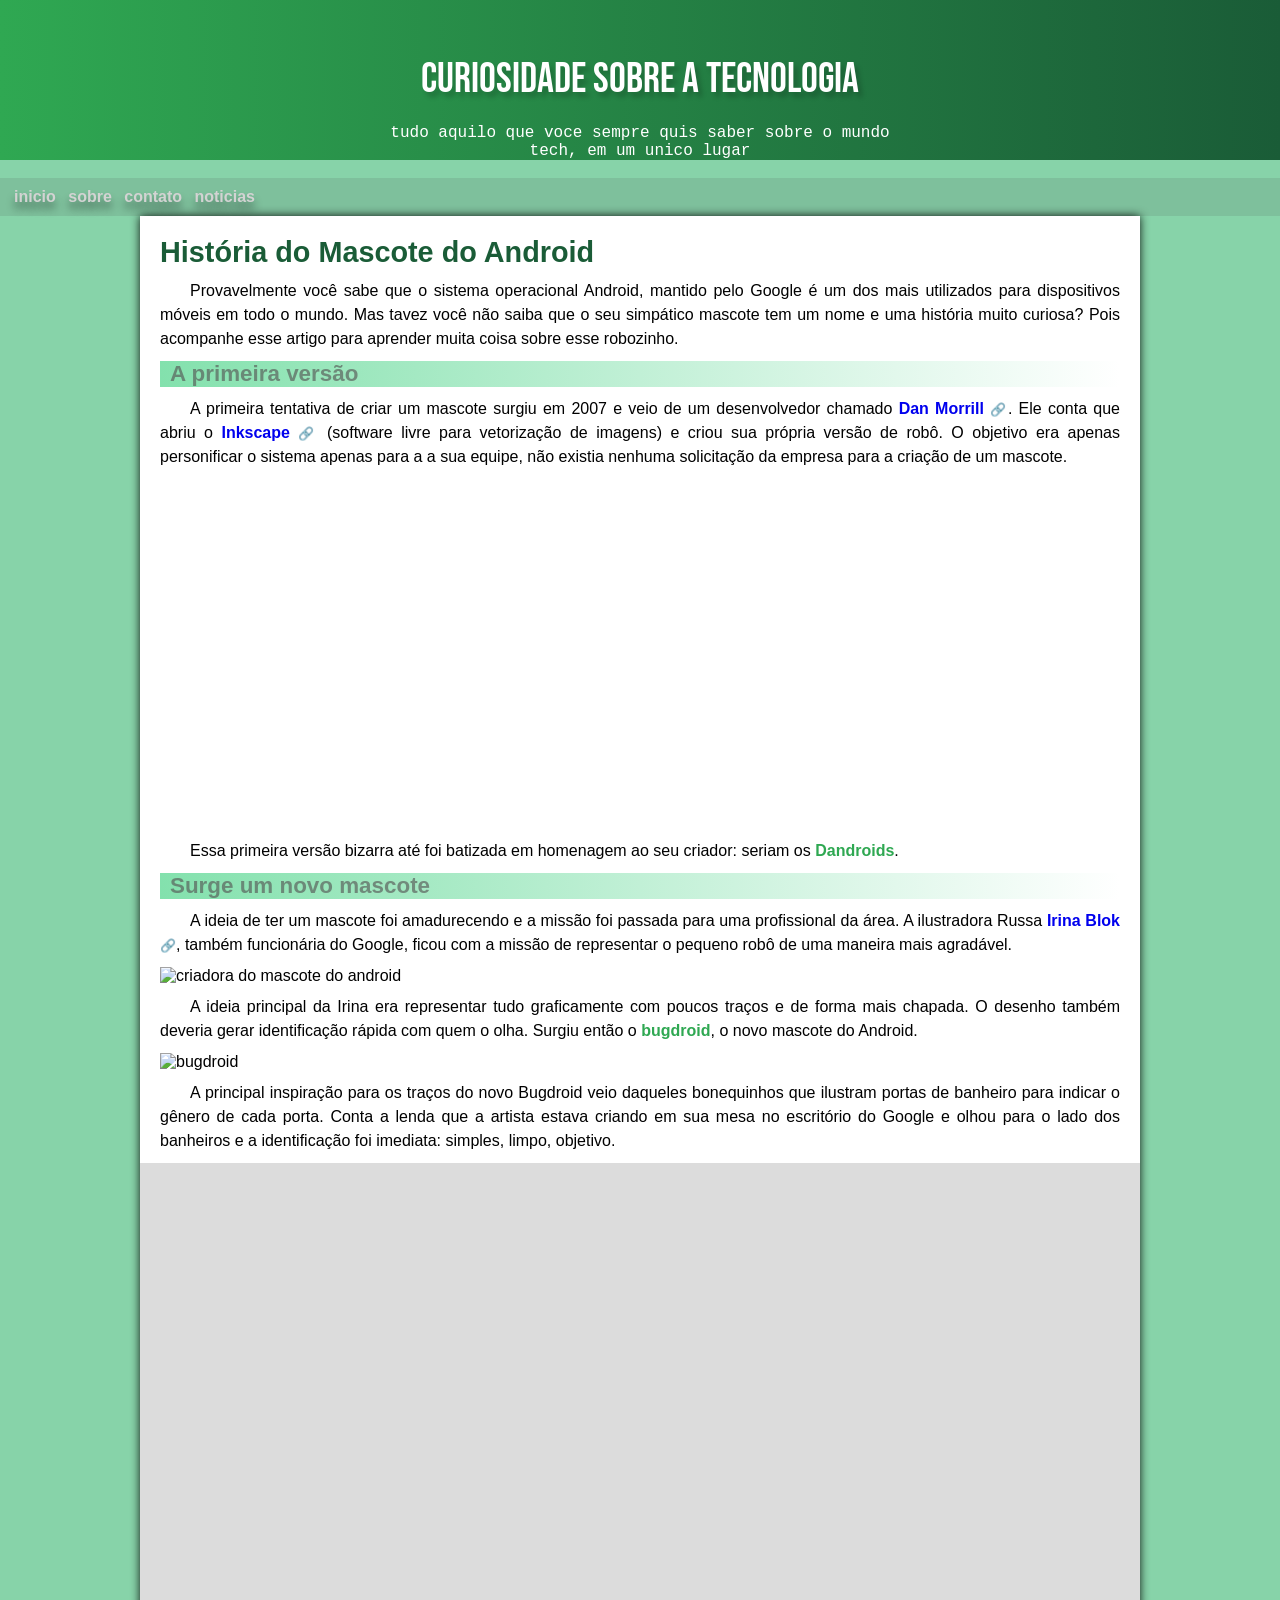
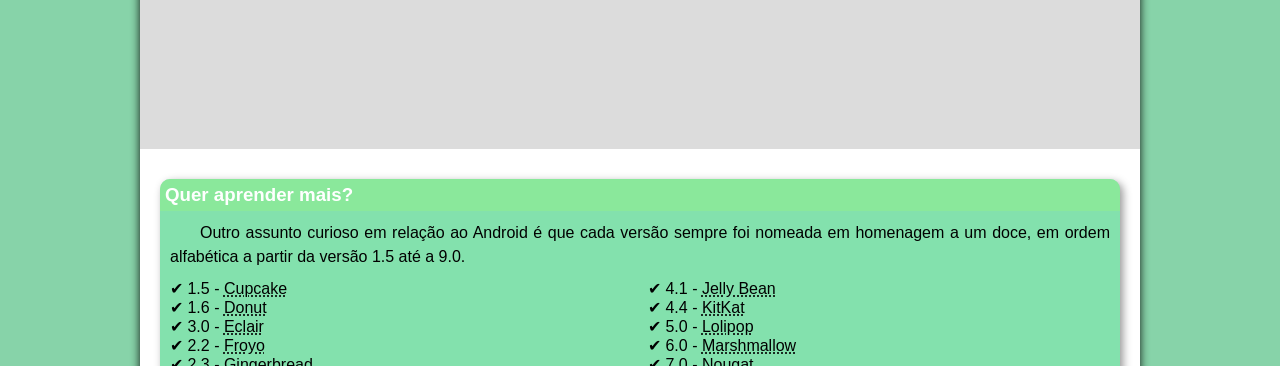
==== index.html @ 70a92522 "." ====
<!DOCTYPE html>
<html lang="pt-br">
<head>
    <meta charset="UTF-8">
    <meta name="viewport" content="width=device-width, initial-scale=1.0"> <link rel="icon" href="modulo 2/imagens/favicon.ico" type="image/x-icon">
    <title>site android</title> <link rel="stylesheet" href="estilo.css">   
</head>
<body>                                                     
    <header style="text-align: center;">
        <h1 style="font-size: 2.6em; text-shadow: 4px 5px 5px rgba(0, 0, 0, 0.20);">curiosidade sobre a tecnologia</h1>
        <p>tudo aquilo que voce sempre quis saber sobre o mundo tech, em um unico lugar</p>
    </header>
    <nav>
        <a href="#">inicio </a>
        <a href="#">sobre </a>
        <a href="#">contato </a>
        <a href="#">noticias </a>
    </nav>
    <main>
    <article>
        <h1>História do Mascote do Android</h1>

        <p>Provavelmente você sabe que o sistema operacional Android, mantido pelo Google é um dos mais utilizados para dispositivos móveis em todo o mundo. Mas tavez você não saiba que o seu simpático mascote tem um nome e uma história muito curiosa? Pois acompanhe esse artigo para aprender muita coisa sobre esse robozinho.</p>

        <h2>A primeira versão</h2>

        <p>A primeira tentativa de criar um mascote surgiu em 2007 e veio de um desenvolvedor chamado <a href="https://s2-techtudo.glbimg.com/mWSyUtK6r25Hnv47BeKc18l8EfA=/0x0:300x292/984x0/smart/filters:strip_icc()/i.s3.glbimg.com/v1/AUTH_08fbf48bc0524877943fe86e43087e7a/internal_photos/bs/2021/h/2/zXVG1rTxWuJZEyhxbCgg/2013-01-04-mascote-do-android-era-assim-no-inicio-do-projeto.jpg" target="_blank" class="externo" >Dan Morrill </a>. Ele conta que abriu o <a href="https://pt.wikipedia.org/wiki/Inkscape" target="_blank" class="externo">Inkscape </a> (software livre para vetorização de imagens) e criou sua própria versão de robô. O objetivo era apenas personificar o sistema apenas para a a sua equipe, não existia nenhuma solicitação da empresa para a criação de um mascote.</p>

        <picture text-align="center">
            <source media="(max-width: 700px)" srcset="./modulo%202/imagens/dan-droids-pq.png">
            <img src="./modulo%202/imagens/dan-droids.png" alt="primeiro mascote do android">
        </picture>

        <p>Essa primeira versão bizarra até foi batizada em homenagem ao seu criador: seriam os <strong>Dandroids</strong>.</p>

        <h2>Surge um novo mascote</h2>

        <p>A ideia de ter um mascote foi amadurecendo e a missão foi passada para uma profissional da área. A ilustradora Russa <a href="https://www.irinablok.com/android" target="_blank" class="externo">Irina Blok</a>, também funcionária do Google, ficou com a missão de representar o pequeno robô de uma maneira mais agradável.</p>

        <picture>
            <source media="(max-width: 800px)" srcset="modulo 2/imagens/irina-blok-pq.jpg">
            <img src="modulo 2/imagens/irina-blok.jpg" alt="criadora do mascote do android">
        </picture>

        
            <p>A ideia principal da Irina era representar tudo graficamente com poucos traços e de forma mais chapada. O desenho também deveria gerar identificação rápida com quem o olha. Surgiu então o <strong>bugdroid</strong>, o novo mascote do Android.</p>
        
        <img id="bugdroid" src="modulo 2/imagens/bugdroid.png" alt="bugdroid">

        <p>A principal inspiração para os traços do novo Bugdroid veio daqueles bonequinhos que ilustram portas de banheiro para indicar o gênero de cada porta. Conta a lenda que a artista estava criando em sua mesa no escritório do Google e olhou para o lado dos banheiros e a identificação foi imediata: simples, limpo, objetivo.</p>

    <div class="video"><iframe width="560" height="315" src="https://www.youtube.com/embed/l2UDgpLz20M?si=2oV9gnAFOCGQVNSa" title="YouTube video player" frameborder="0" allow="accelerometer; autoplay; clipboard-write; encrypted-media; gyroscope; picture-in-picture; web-share" referrerpolicy="strict-origin-when-cross-origin" allowfullscreen></iframe></div>
        </article>
            <aside>
               <h3>Quer aprender mais? </h3>
             
                     <p>Outro assunto curioso em relação ao Android é que cada versão sempre foi nomeada em homenagem a um doce, em ordem alfabética a partir da versão 1.5 até a 9.0.</p>
                    <ul> 
                         <li>1.5 - <abbr title="Bolo de Creme">Cupcake
                         <li>1.6 - <abbr title="Rosca">Donut
                         <li>3.0 - <abbr title="Éclair">Eclair
                         <li>2.2 - <abbr title="Sorvete em Barra">Froyo
                         <li>2.3 - <abbr title="Pão de Gengibre">Gingerbread
                         <li>3.0 - <abbr title="Colmeia">Honeycomb
                         <li>4.0 - <abbr title="Sorvete de Creme">Ice Cream Sandwich
                         <li>4.1 - <abbr title="Jelly Bean">Jelly Bean
                         <li>4.4 - <abbr title="KitKat">KitKat
                         <li>5.0 - <abbr title="Lolipop">Lolipop
                         <li>6.0 - <abbr title="Marshmallow">Marshmallow
                         <li>7.0 - <abbr title="Nougat">Nougat
                         <li>8.0 - <abbr title="Oreo">Oreo
                         <li>9.0 - <abbr title="Torta de Maçã">pie
                    </ul>
             
                     <p>Infelizmente, o Android Q não existiu, pois o Google resolveu pôr fim a essa divertida prática e começou a usar numerações, o que deu origem ao Android 10.</p>
             
                     <p>Acesse aqui o site <a href="https://www.geeksforgeeks.org/android/history-of-android/" target="_blank" class="externo
        ">Android History </a> para conhecer a sequência das versões "adocicadas" e o que cada uma trouxe para o sistema Android.
                     </p>
            </aside>
        
        
            <p>Então é isso! Espero que você tenha gostado do nosso artigo com essa curiosidade sobre o  sistema <strong>Android</strong> e seu simpático mascote.</p>
    </main>
    <footer>
        <p>site criado pelo <a href="https://github.com/gustavoguanabara" target="_blank">guanabara</a></p>
    </footer>
</body>
</html>
---- estilo.css ----
@charset "UTF-8"; 

@import url('https://fonts.googleapis.com/css2?family=Bebas+Neue&display=swap');

@font-face {
    font-family: 'android';
    src: url('../desafios/idroid.otf') format('opentype');
    font-weight: normal;
}

:root { 
    --cor0:  #87d3a9;
    --cor1:  #83e1ad;
    --cor2:  #2fa852;
    --cor3:  #1a5c37;

    --fonte-padrao: 'Arial', Verdana, Helvetica, sans-serif;
    --fonte-destaque: 'Bebas Neue', sans-serif;
    --fonte-android: 'android', sans-serif;
}

* {
    margin: 0;
    padding: 0;
    box-sizing: border-box;
}

body {
    background-color: var(--cor0);
    font-family: var(--fonte-padrao);
    
}
 a.externo::after {
    content: " 🔗";
    font-size: 0.8em;
 }

header {
    background-image:linear-gradient(to right, #2fa852, #1a5c37);
    min-height: 150px;
    text-align: center;
    padding-top: 35px;
    margin-bottom: 18px;
}

header > h1 {
    color: white;
    font-family: var(--fonte-destaque);
    font-weight: normal;
    text-shadow: 2px 2px 4px rgba(0, 0, 0, 0.90);
    margin: 20px auto;
    
} 

header > p {
    color: white;
    font-family: 'Courier New', Courier, monospace;
    max-width: 500px;
    margin: 10px auto;
    
    
}

    nav {
    background-color: rgba(56, 56, 56, 0.123);
    padding: 10px;
    text-shadow: 0px 7px 9px rgba(0, 0, 0, 0.479)
}

nav a {
    color: lightgray;
    text-decoration: none;
    margin: 0 4px;
    font-family: var(--fonte-android);
    font-weight: bold;
    font-size: 1em;
    transition-duration: 0.3s;
    
}

nav > a:hover {
    background-color: var(--cor1);
    color: var(--cor3);
    

}
main {
    width: 100%;
    min-width: 0;
    max-width: 1000px;
    margin: auto;
    margin-bottom: 30px;
    padding: 20px;
    background-color: white;
    box-shadow: 0px 0px 10px rgba(0, 0, 0, 0.90);
    border-bottom-left-radius: 10px;
    border-bottom-right-radius: 10px;

}


main h1 {
    color: var(--cor3);
    font-family: var(--fonte-android);
    font-size: 1.8em;
}

main h2 {
    font-family: var(--fonte-android);
    color: rgba(83, 82, 82, 0.623);
    font-size: 1.4em;
    background-image: linear-gradient(to right, var(--cor1), white);
    text-indent: 10px;
}

main a {
    text-decoration: none;
    font-weight: bold;
}

main a:hover {
    color: rgb(99, 27, 27);
}
main p {
    margin: 10px 0;
    text-align: justify;
    text-indent: 30px;
    line-height: 1.5;
}

main strong {
    color: var(--cor2);
    font-weight: bold;
    
}

main img {
    width: 100%;
    max-width: 350px;
    height: auto;
    display: block;
}

div.video {
    background-color: rgba(0, 0, 0, 0.137);
    margin: 9px -20px 30px -20px;
    padding: 20px;
    padding-bottom: 59%;
    position: relative;
}

div.video > iframe {
    position: absolute;
    top: 5%;
    left: 5%;
    width: 80%;
    
}

#bugdroid {
     max-width: 350px;
     
}

aside {
    background-color: var(--cor1);
    padding: 10px;
    border-radius: 10px;
    box-shadow: 3px 3px 8px rgba(0, 0, 0, 0.411);
}

aside > h3 {
    background-color: rgba(144, 238, 144, 0.589);
    color: white;
    padding: 5px;
    margin: -10px -10px 0px -10px;
    border-radius: 10px 10px 0px 0px;

    
}
aside > ul {
    list-style-type: '\2714\0020';
    list-style-position: inside;
    columns: 2;

}

footer {
    background-color: var(--cor3);
    text-align: center;
    padding: 7px;
    color: white;
    font-family: 'Courier New', Courier, monospace;
} 
  
footer > p > a {
    color: white;
    font-weight: bolder;
    text-decoration: none;
}

footer a:hover {
    text-decoration: underline;
    color: blue
}
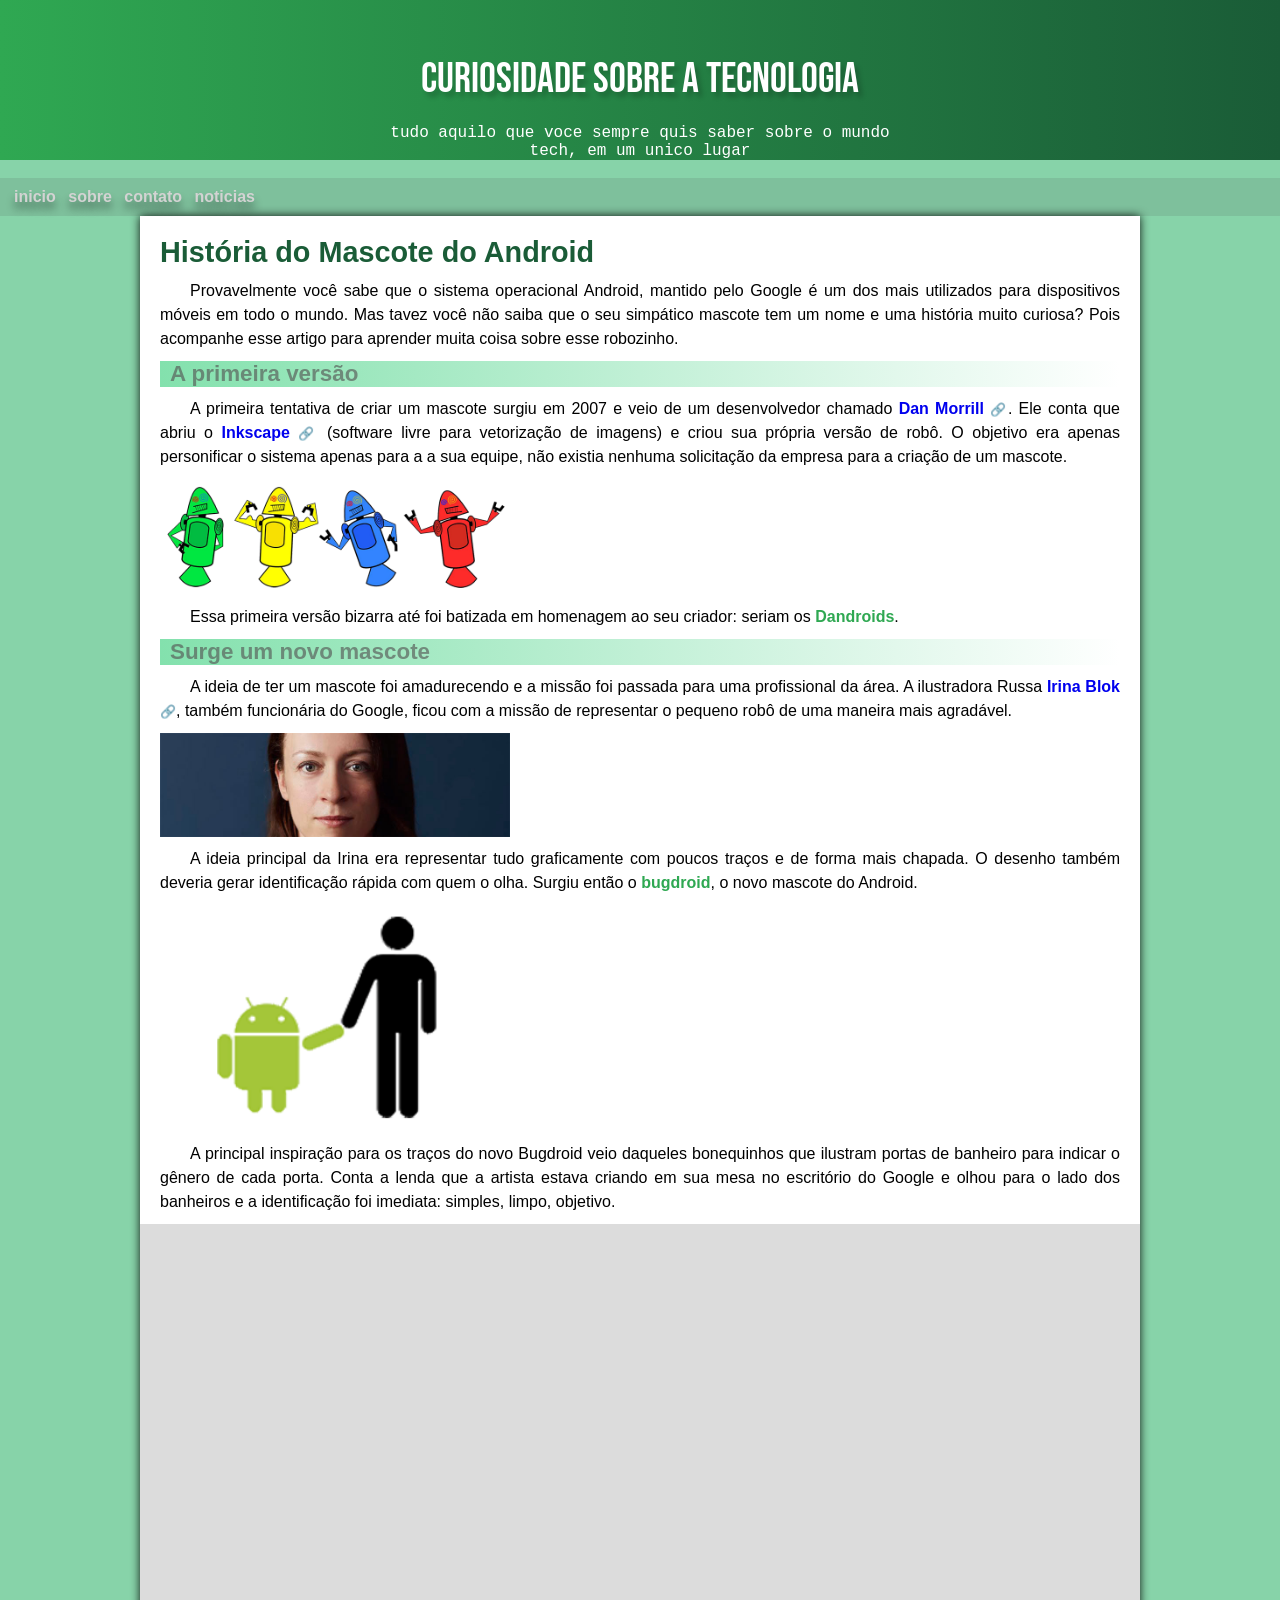
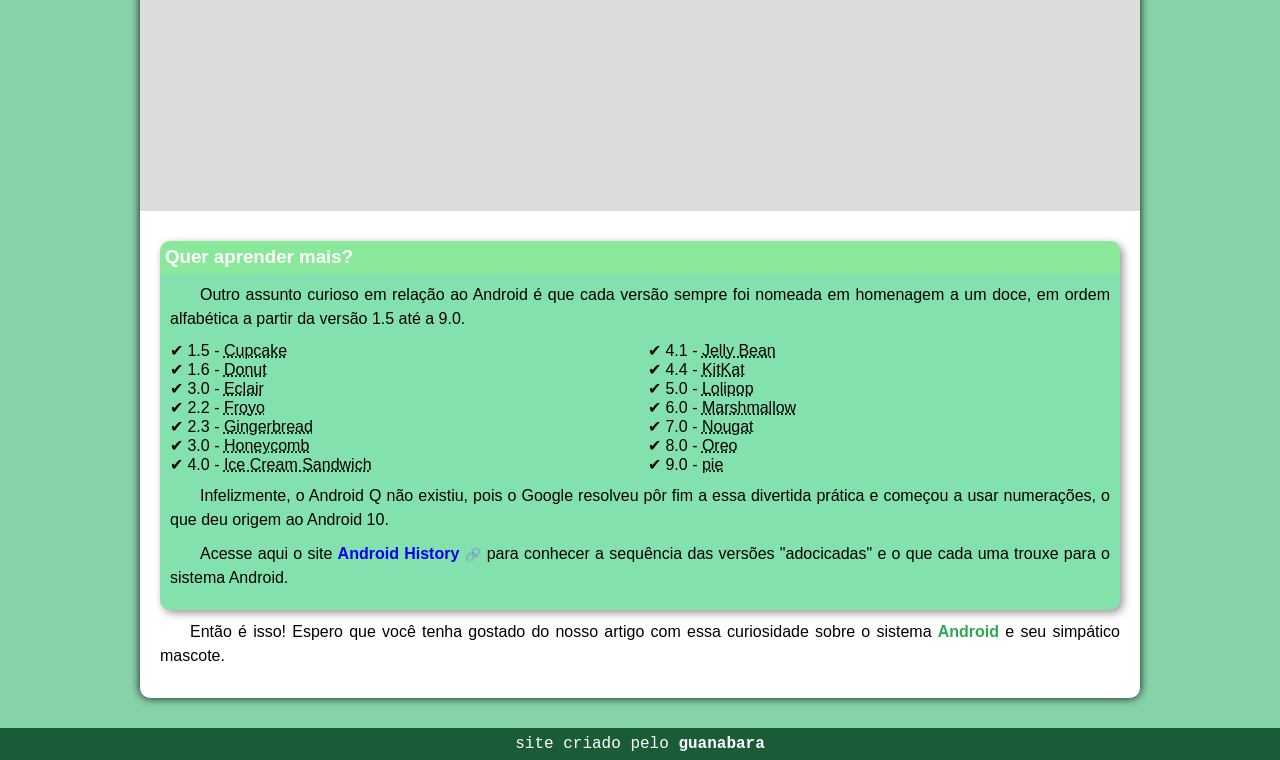
==== commit 33e1e61f: "atualizado" ====
--- a/index.html
+++ b/index.html
@@ -2,7 +2,7 @@
 <html lang="pt-br">
 <head>
     <meta charset="UTF-8">
-    <meta name="viewport" content="width=device-width, initial-scale=1.0"> <link rel="icon" href="modulo 2/imagens/favicon.ico" type="image/x-icon">
+    <meta name="viewport" content="width=device-width, initial-scale=1.0"> <link rel="icon" href="favicon.ico" type="image/x-icon">
     <title>site android</title> <link rel="stylesheet" href="estilo.css">   
 </head>
 <body>                                                     
@@ -27,8 +27,8 @@
         <p>A primeira tentativa de criar um mascote surgiu em 2007 e veio de um desenvolvedor chamado <a href="https://s2-techtudo.glbimg.com/mWSyUtK6r25Hnv47BeKc18l8EfA=/0x0:300x292/984x0/smart/filters:strip_icc()/i.s3.glbimg.com/v1/AUTH_08fbf48bc0524877943fe86e43087e7a/internal_photos/bs/2021/h/2/zXVG1rTxWuJZEyhxbCgg/2013-01-04-mascote-do-android-era-assim-no-inicio-do-projeto.jpg" target="_blank" class="externo" >Dan Morrill </a>. Ele conta que abriu o <a href="https://pt.wikipedia.org/wiki/Inkscape" target="_blank" class="externo">Inkscape </a> (software livre para vetorização de imagens) e criou sua própria versão de robô. O objetivo era apenas personificar o sistema apenas para a a sua equipe, não existia nenhuma solicitação da empresa para a criação de um mascote.</p>
 
         <picture text-align="center">
-            <source media="(max-width: 700px)" srcset="./modulo%202/imagens/dan-droids-pq.png">
-            <img src="./modulo%202/imagens/dan-droids.png" alt="primeiro mascote do android">
+            <source media="(max-width: 700px)" srcset="imgens/dan-droids-pq.png">
+            <img src="imgens/dan-droids.png" alt="primeiro mascote do android">
         </picture>
 
         <p>Essa primeira versão bizarra até foi batizada em homenagem ao seu criador: seriam os <strong>Dandroids</strong>.</p>
@@ -38,18 +38,18 @@
         <p>A ideia de ter um mascote foi amadurecendo e a missão foi passada para uma profissional da área. A ilustradora Russa <a href="https://www.irinablok.com/android" target="_blank" class="externo">Irina Blok</a>, também funcionária do Google, ficou com a missão de representar o pequeno robô de uma maneira mais agradável.</p>
 
         <picture>
-            <source media="(max-width: 800px)" srcset="modulo 2/imagens/irina-blok-pq.jpg">
-            <img src="modulo 2/imagens/irina-blok.jpg" alt="criadora do mascote do android">
+            <source media="(max-width: 800px)" srcset="imgens/irina-blok-pq.jpg">
+            <img src="imgens/irina-blok.jpg" alt="criadora do mascote do android">
         </picture>
 
         
             <p>A ideia principal da Irina era representar tudo graficamente com poucos traços e de forma mais chapada. O desenho também deveria gerar identificação rápida com quem o olha. Surgiu então o <strong>bugdroid</strong>, o novo mascote do Android.</p>
         
-        <img id="bugdroid" src="modulo 2/imagens/bugdroid.png" alt="bugdroid">
+        <img id="bugdroid" src="imgens/bugdroid.png" alt="bugdroid">
 
         <p>A principal inspiração para os traços do novo Bugdroid veio daqueles bonequinhos que ilustram portas de banheiro para indicar o gênero de cada porta. Conta a lenda que a artista estava criando em sua mesa no escritório do Google e olhou para o lado dos banheiros e a identificação foi imediata: simples, limpo, objetivo.</p>
 
-    <div class="video"><iframe width="560" height="315" src="https://www.youtube.com/embed/l2UDgpLz20M?si=2oV9gnAFOCGQVNSa" title="YouTube video player" frameborder="0" allow="accelerometer; autoplay; clipboard-write; encrypted-media; gyroscope; picture-in-picture; web-share" referrerpolicy="strict-origin-when-cross-origin" allowfullscreen></iframe></div>
+    <div class="video"><iframe width="auto" height="300" src="https://www.youtube.com/embed/l2UDgpLz20M?si=2oV9gnAFOCGQVNSa" title="YouTube video player" frameborder="0" allow="accelerometer; autoplay; clipboard-write; encrypted-media; gyroscope; picture-in-picture; web-share" referrerpolicy="strict-origin-when-cross-origin" allowfullscreen></iframe></div>
         </article>
             <aside>
                <h3>Quer aprender mais? </h3>
--- a/estilo.css
+++ b/estilo.css
@@ -153,7 +153,8 @@
     position: absolute;
     top: 5%;
     left: 5%;
-    width: 80%;
+    width: 90%;
+    height: 90%;
     
 }
 
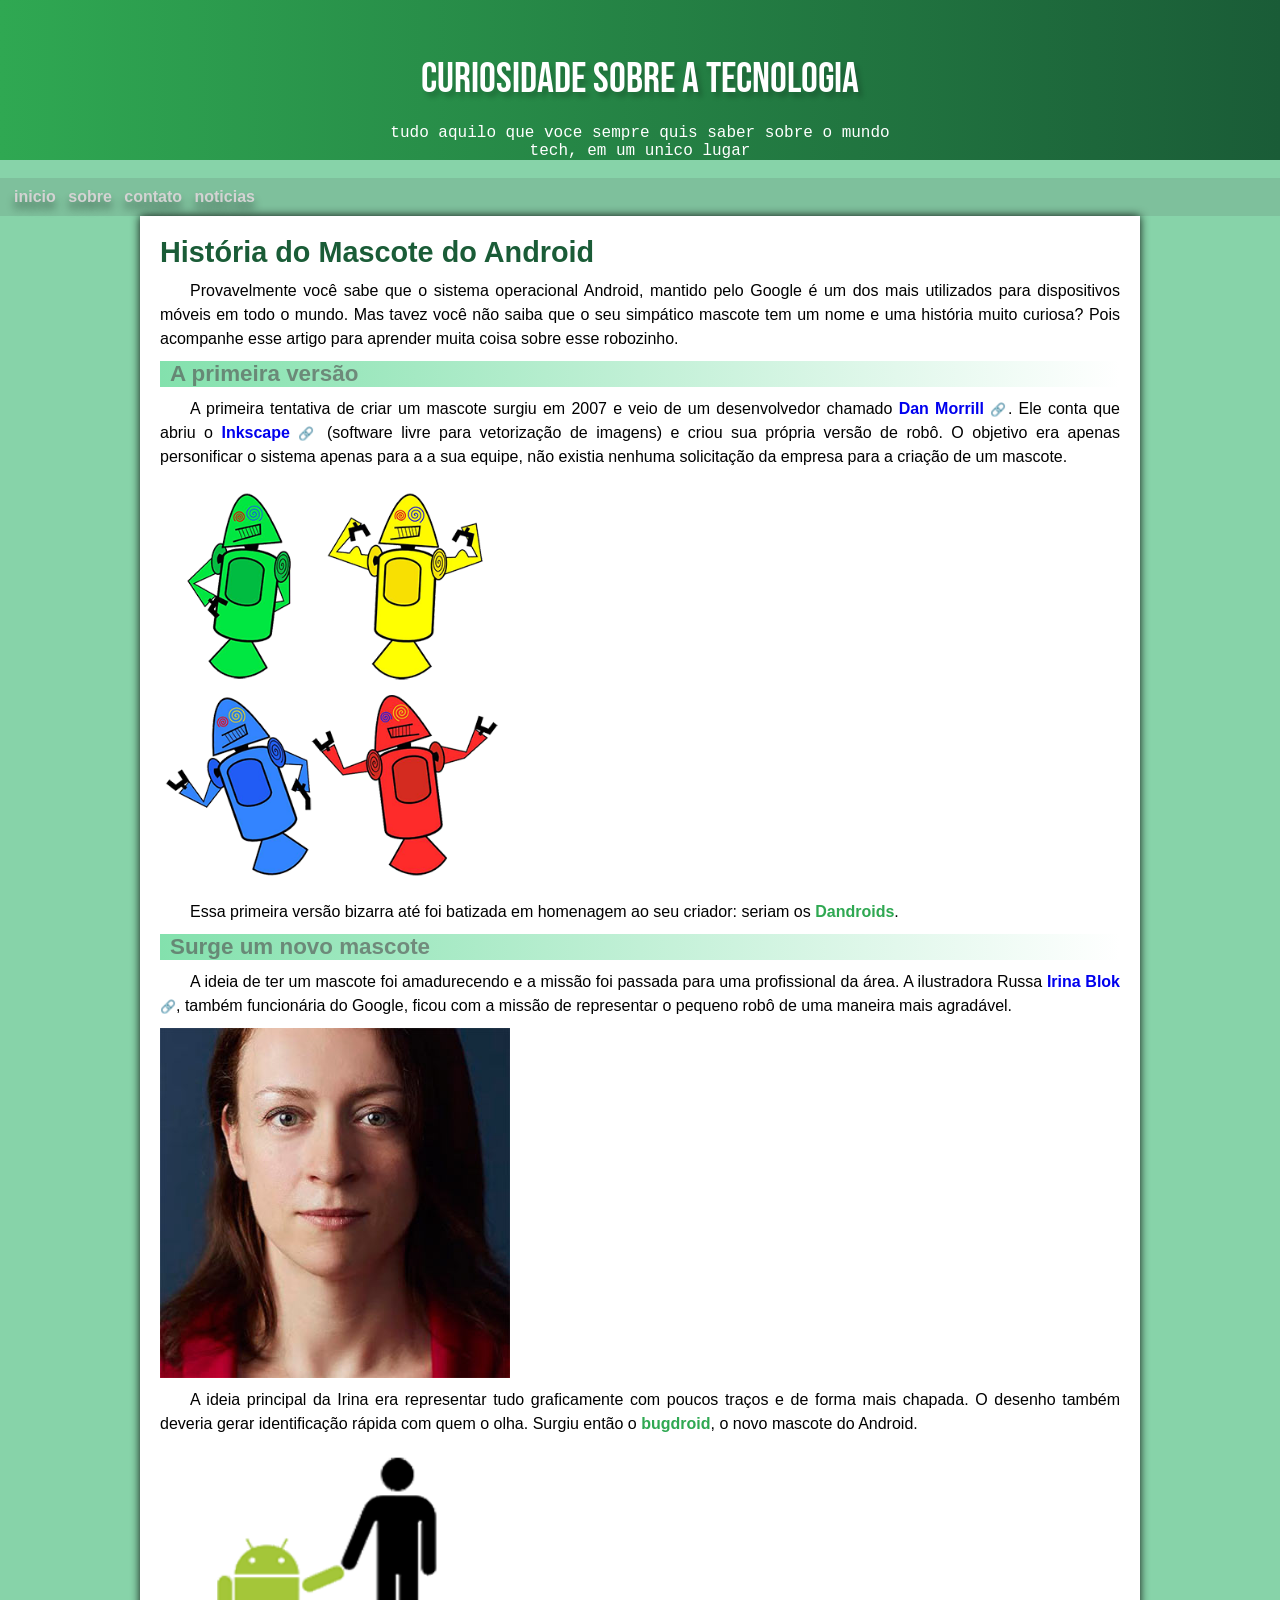
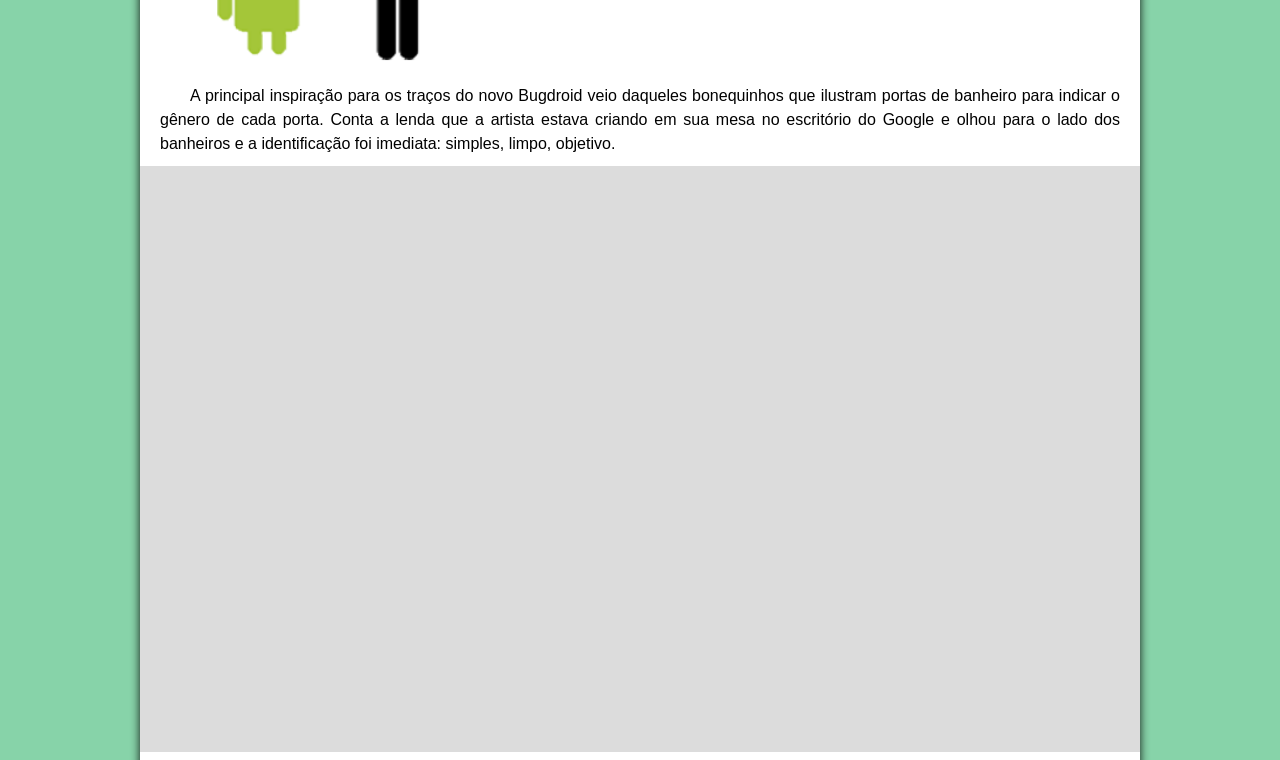
==== commit 5235fc72: "att" ====
--- a/index.html
+++ b/index.html
@@ -38,7 +38,7 @@
         <p>A ideia de ter um mascote foi amadurecendo e a missão foi passada para uma profissional da área. A ilustradora Russa <a href="https://www.irinablok.com/android" target="_blank" class="externo">Irina Blok</a>, também funcionária do Google, ficou com a missão de representar o pequeno robô de uma maneira mais agradável.</p>
 
         <picture>
-            <source media="(max-width: 800px)" srcset="imgens/irina-blok-pq.jpg">
+            <source media="(max-width: 900px)" srcset="imgens/irina-blok-pq.jpg">
             <img src="imgens/irina-blok.jpg" alt="criadora do mascote do android">
         </picture>
 
--- a/estilo.css
+++ b/estilo.css
@@ -56,7 +56,7 @@
     color: white;
     font-family: 'Courier New', Courier, monospace;
     max-width: 500px;
-    margin: 10px auto;
+    margin: 8px auto;
     
     
 }
